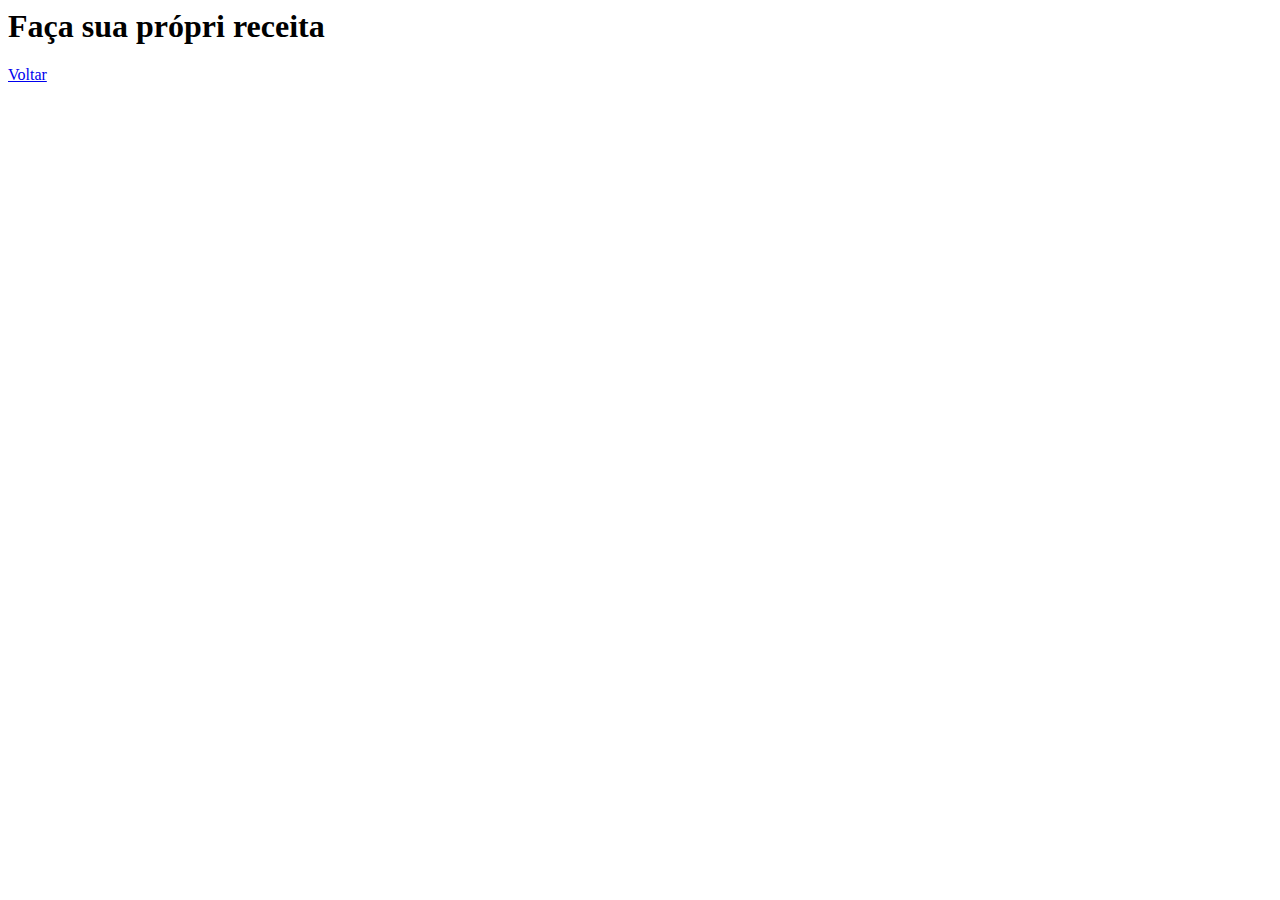
==== receitanova.html @ 396a6fe0 "Hiperlink" ====
<!DOCYTIPE html>
<head>
    <meta charset="UTF-8">
    <title> Faça sua própria receita</title> 
<body>
    <h1>Faça sua própri receita</h1>
    <a href="index.html"> Voltar </a>
</body>
</head>

</hmtl>
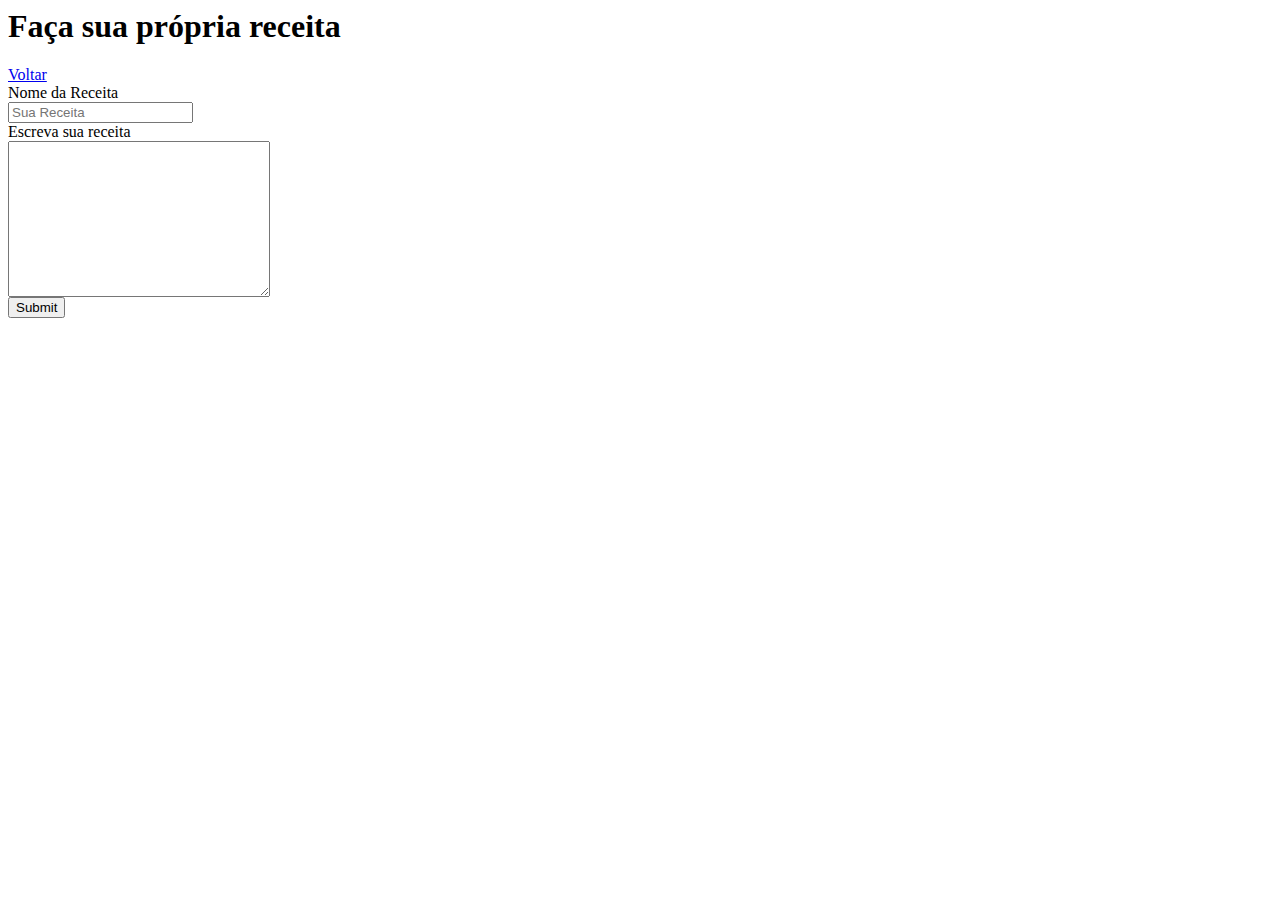
==== commit 19c72b67: "Forms" ====
--- a/receitanova.html
+++ b/receitanova.html
@@ -3,8 +3,16 @@
     <meta charset="UTF-8">
     <title> Faça sua própria receita</title> 
 <body>
-    <h1>Faça sua própri receita</h1>
+    <h1>Faça sua própria receita</h1>
     <a href="index.html"> Voltar </a>
+
+    <form> 
+        <label>Nome da Receita</label><br>
+        <input type="text"  placeholder="Sua Receita"/><br>
+        <label>Escreva sua receita </label><br>
+        <textarea  cols="30" rows="10"> </textarea><br>
+        <input type="submit" />
+    </form>
 </body>
 </head>
 
